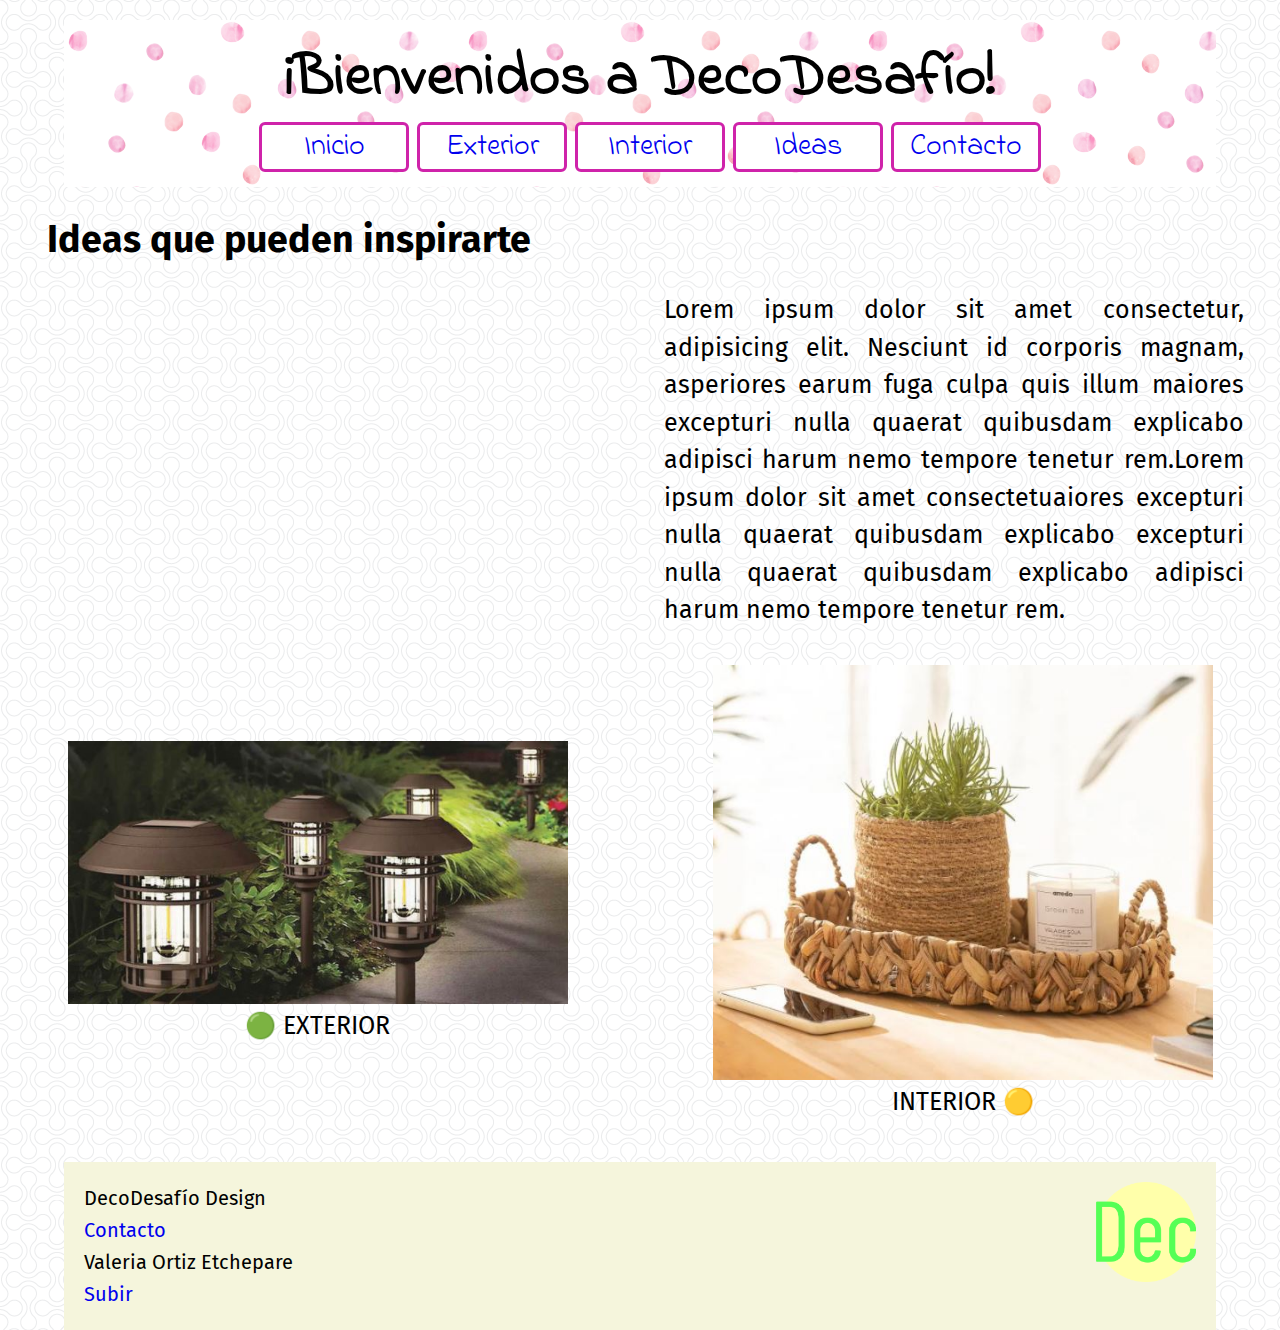
==== index.html @ bdd12ce6 "Primera versión" ====
<!DOCTYPE html>
<html lang="en">
<head>
    <meta charset="UTF-8">
    <meta http-equiv="X-UA-Compatible" content="IE=edge">
    <meta name="viewport" content="width=device-width, initial-scale=1.0">
    <!--logo de la pag-->
    <link rel="shortcut icon" href="./Media/Logo/favicon.ico">
    <!--FUENTE ELEGIDA PARA HEADER-->
    <link rel="preconnect" href="https://fonts.googleapis.com">
    <link rel="preconnect" href="https://fonts.gstatic.com" crossorigin>
    <link href="https://fonts.googleapis.com/css2?family=Indie+Flower&display=swap" rel="stylesheet">
    
    <!--FUENTE ELEGIDA PARA EL RESTO DE LA WEB-->
    <link rel="preconnect" href="https://fonts.googleapis.com">
    <link rel="preconnect" href="https://fonts.gstatic.com" crossorigin>
    <link href="https://fonts.googleapis.com/css2?family=Fira+Sans:wght@200&display=swap" rel="stylesheet">

    <!--ESTILO CSS-->
    <link rel="stylesheet" href="estilo.css">
    <title>DecoDesafio </title>
</head>
<body class="contenedor">
    <header class="barraArriba">        
        <h1 id="subir1">¡Bienvenidos a DecoDesafío!</h1>
        <nav>              
            <ul class="menu">
                <li><a href="./index.html">Inicio</a></li>
                <li><a href="./2exterior.html">Exterior</a>
                    <ul>
                        <li>Patio</li>
                        <li>Balcón</li>
                        <li>Jardín</li>
                    </ul>                
                </li>
                <li><a href="./3interior.html">Interior</a></li>
                <li><a href="./4ideas.html">Ideas</a></li>
                <li><a href="./5contacto.html">Contacto</a></li>
            </ul>
        </nav>
    </header>

    <main class="espacioMain">        
        <h2>Ideas que pueden inspirarte</h2>

        <section class="intro"> 
        <!---Pequeña intro con ideas-->                    
            <div>
                <iframe width="560" height="315" src="https://www.youtube.com/embed/snFokQORm20" title="YouTube video player" frameborder="0" allow="accelerometer; autoplay; clipboard-write; encrypted-media; gyroscope; picture-in-picture" allowfullscreen></iframe>
            </div>
            <div>
                <p>Lorem ipsum dolor sit amet consectetur, adipisicing elit. Nesciunt id corporis magnam, asperiores earum fuga culpa quis illum maiores excepturi nulla quaerat quibusdam explicabo adipisci harum nemo tempore tenetur rem.Lorem ipsum dolor sit amet consectetuaiores excepturi nulla quaerat quibusdam explicabo excepturi nulla quaerat quibusdam explicabo adipisci harum nemo tempore tenetur rem.</p>
            </div>
        </section>
        
    </main>
    <!--Saqué estas dos secciones del main para poder utilizar un grid-->
    <section class="imgDeIntro imgExt">
        <a href="./2exterior.html">
            <img src="./Media/Imagen/exterior4.JPG" alt="sección exterior" >
        </a>
        <p>🟢 EXTERIOR</p>
    </section>
    
    <section class="imgDeIntro imgInt">            
        <a href="./2exterior.html">
            <img src="./Media/Imagen/interior1.JPG"         alt="sección exterior" >
        </a>
        <p> INTERIOR  🟡 </p>
    </section>
    
    
    <footer class="pie">
        <div class="pieDePagina">
            <p>DecoDesafío Design</p> 
            <a href="./5contacto.html">Contacto</a>
            <p>Valeria Ortiz Etchepare</p>
            <a href="#subir1">Subir</a>
        </div>
        <div class="pieDePagina">
            <img src="./Media/Logo/apple-touch-icon.png" alt="Logo en pie" width="100px">
        </div>
    </footer>
</body>
</html>
---- estilo.css ----
*{
    margin: 0;
    padding: 0;
    box-sizing: border-box;
}

body{
    font-family: 'Fira Sans', sans-serif;
    font-size: 25px;    
    background-image: url("./Media/Fondos/double-bubble-outline.png");

}

header{
    background-image: url("./Media/Fondos/puntitos.png");
    font-size: 15px;
    text-align: center;
    padding: 15px;
    font-family: 'Indie Flower', cursive;
}


h1{
   font-size: 60px;
}

h2, h3{
    margin:20px;
}
a{
    text-decoration: none;
}
/*--------------------------------------------*/
/*--------------------------------------------*/
/*ARMO LA GRILLA*/
.contenedor{
    height: 90vh; 
    margin: 20px auto;
    display: grid;
    gap: 10px;
    grid-template-columns:2fr 2fr;
    grid-template-rows: 1fr 2fr 2fr 1fr;
    grid-template-areas:
    "barraArriba barraArriba"
    "espacioMain espacioMain"
    "imgExt imgInt"
    "pie pie";
    justify-items: center;
    align-items: center;
}
.barraArriba{
    justify-items: center;
    align-items: center;
    grid-area:barraArriba;
    width: 90%;
}
.espacioMain{
    grid-area:espacioMain;
}

.imgExt{
    grid-area: imgExt;
}
.imgInt{
    grid-area: imgInt;
}

.pie{
    grid-area:pie ;
}
/*--------------------------------------------*/
/*PARA EXTERIOR E INTERIOR*/
.contenedor2{
    height: 90vh; 
    margin: 20px auto;
    display: grid;
    gap: 10px;
    grid-template-columns:2fr;
    grid-template-rows: 1fr 2fr 1fr;
    grid-area: 
    "barraArriba2"
    "espacioMain"
    "pie";
    justify-items: center;
    align-items: center;
}
.barraArriba2{
    justify-items: center;
    align-items: center;
    grid-area:barraArriba;
    width: 90%;
}
/*--------------------------------------------*/


.menu{
    list-style-type: none;
    width: 100%;
    text-align: center;
    font-size: 30px;
    margin-left: 10px;
    margin-right: 10px;

}
.menu li{
    display: inline-block;
    position: relative;
    text-align: center;
    border: solid 3px rgb(207, 35, 170);
    border-radius: 6px;
    background-color: white;
    width: 150px;
}
.menu li a{
    text-decoration: none;
}
.menu li:hover{
    border: dotted 5px rgb(207, 35, 170);
    font-weight: bold;
}

ul ul{
    display: none;
    position:absolute;
    font-size: 30px;
    z-index: 3;
    /*le agregué zindex porque al desplazarse el submenú, quedaba debajo del video*/
}

ul ul li{
    display: block;
    background-color: rgb(119, 74, 108);
}


ul li:hover ul{
    display: block;
}


/*Hice esta clase para colocar el video y el párrafo, uno al lado del otro - Volví a usarla en la pestaña ideas*/
.intro{
    text-align: center;
    padding: 10px;
}

.intro div{
    display: inline-block;
    position: relative;
    width: 600px;
    text-align: center;
}

.intro div p{
    text-align: justify;
    line-height: 1.5;
    margin-left: 20px;
}

/*Como quiero el mismo formato para la intro de exterior e interior, quise homogeneizar en una clase el formato.*/
.imgDeIntro{
    text-align:center;  
    margin: 15px;
}

.imgDeIntro img{
    width: 500px;
}

.imgDeIntro img:hover{
    opacity: 0.8;
    width: 450px;
}


footer{
    width: 90%;
    margin: 20px;
    line-height: 1.6;
    padding: 20px;
    background-color: beige;
    display: flex;
    flex-direction: row;
    justify-content: space-between;
    /*con esto logré lo que quería: el texto pegado al borde izquierdo y la imagen al derecho*/
    align-items: stretch;
}

.pieDePagina{
    display: inline-block;
    font-size: 20px;
}



/*---PARA EXTERIOR/INTERIOR---*/
.imgExtInt{
    padding: 20px;
}
.imgExtInt div{
    display: inline-block;
    text-align: justify;
}
.imgExtInt img{
    width: 350px;
    margin: 10px;
    border-radius: 1;
}
.imgExtInt img:hover{
    border: solid 2px;
    border-color: rgb(106, 206, 86);
    width: 360px;
}

/*---PARA IDEAS---*/
.imgYParrafo{
    margin: 50px 30px 30px 30px;
}

.imgYParrafo div{
    display: inline-block;
    position: relative;
    width: 600px;
    text-align: center;
}

/*---PARA CONTACTO---*/
form{
    margin-left: 70px;
    margin-bottom: 70px;
    padding: 10px;
    line-height: 2;
}
input, textarea{
    font-size: 20px;
}

.rectangulo{
    width: 500px;
    height: 40px;
    margin: 5px;
}
.circulo{
    width: 20px;
    height: 20px;
    margin: 10px;
}
.enviar{
    width: 100px;
    height: 40px;
    margin-left: 50px;
}
table{
    margin: 30px 30px 30px 70px;
    width: 300px;
}
table tr{
    padding: 30px;
    text-align: center;
}

/*
@media only screen and (max-widht: 600px){
    .contenedor{
    }
}
*/
/*No llegué con el tiempo =(*/
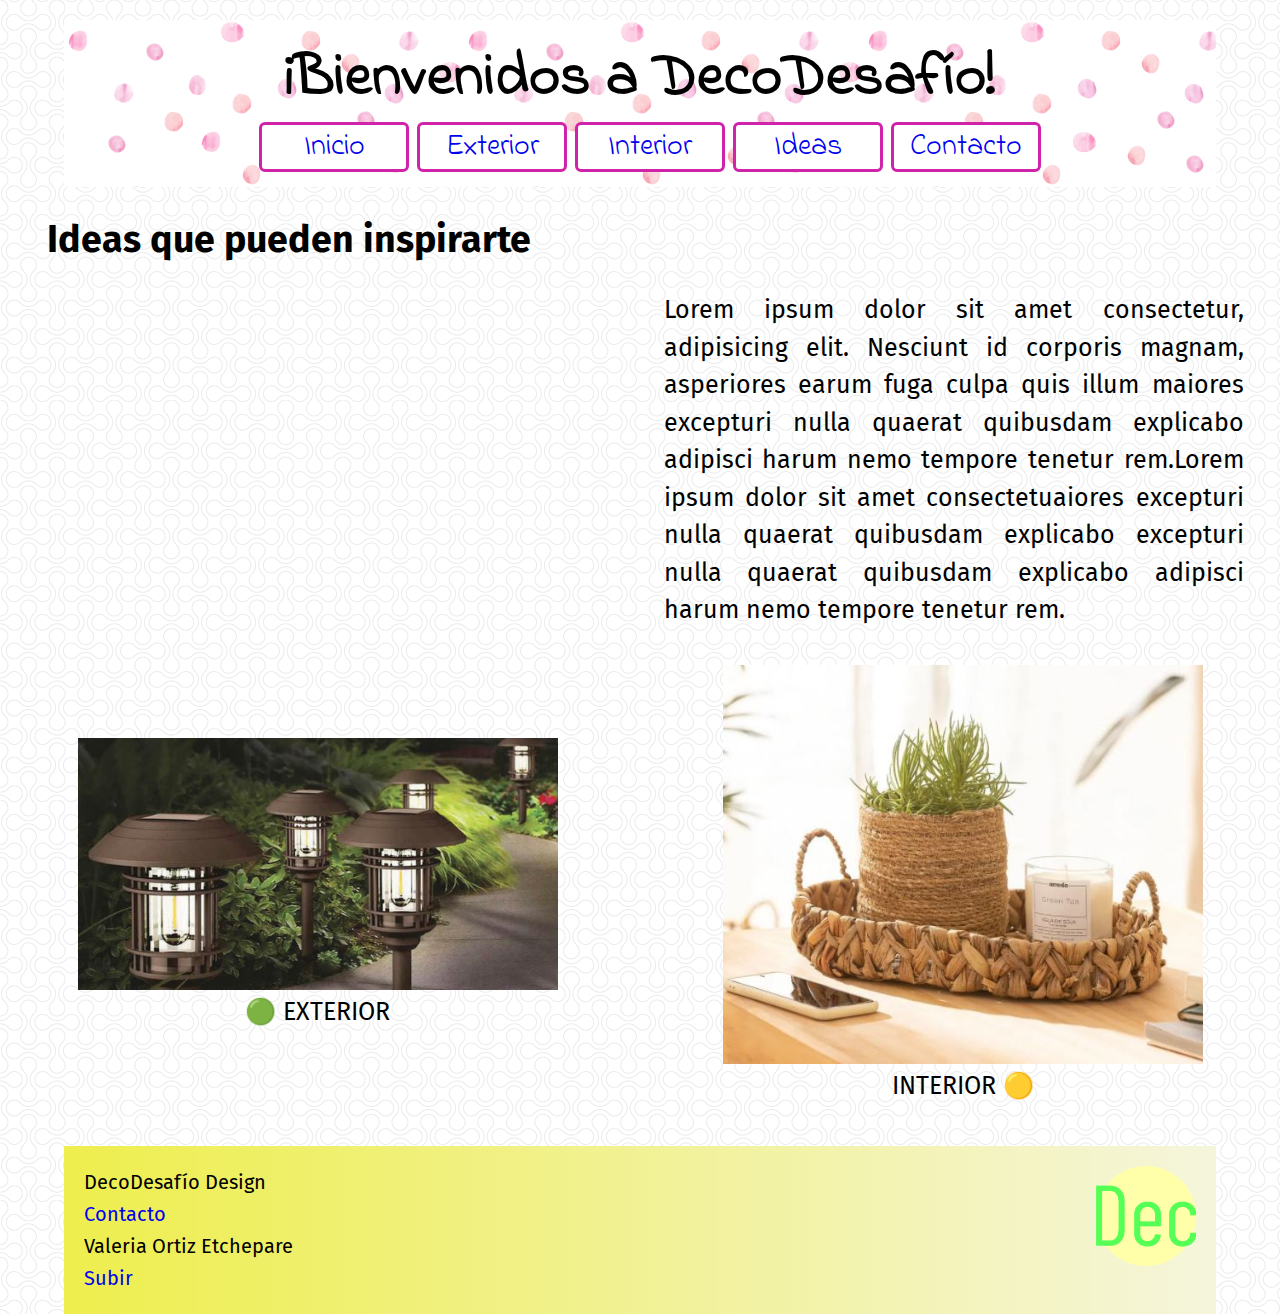
==== commit adf89bf5: "version2-animaciones y mas" ====
--- a/index.html
+++ b/index.html
@@ -16,13 +16,15 @@
     <link rel="preconnect" href="https://fonts.gstatic.com" crossorigin>
     <link href="https://fonts.googleapis.com/css2?family=Fira+Sans:wght@200&display=swap" rel="stylesheet">
 
+    <!--PARA LA ANIMACIÓN DEL ENCABEZADO-->
+    <link rel="stylesheet" href="https://cdnjs.cloudflare.com/ajax/libs/animate.css/4.1.1/animate.min.css"/>
     <!--ESTILO CSS-->
     <link rel="stylesheet" href="estilo.css">
     <title>DecoDesafio </title>
 </head>
 <body class="contenedor">
     <header class="barraArriba">        
-        <h1 id="subir1">¡Bienvenidos a DecoDesafío!</h1>
+        <h1 id="subir1" class="animate__animated animate__lightSpeedInRight">¡Bienvenidos a DecoDesafío!</h1>
         <nav>              
             <ul class="menu">
                 <li><a href="./index.html">Inicio</a></li>
--- a/estilo.css
+++ b/estilo.css
@@ -164,12 +164,14 @@
 }
 
 .imgDeIntro img{
-    width: 500px;
+    width: 480px;
+    transition: width 2s;
 }
 
 .imgDeIntro img:hover{
     opacity: 0.8;
-    width: 450px;
+    transform: rotateY(20deg);
+    width: 500px;
 }
 
 
@@ -178,7 +180,7 @@
     margin: 20px;
     line-height: 1.6;
     padding: 20px;
-    background-color: beige;
+    background-image: linear-gradient(to right, rgb(238, 238, 78), beige);
     display: flex;
     flex-direction: row;
     justify-content: space-between;
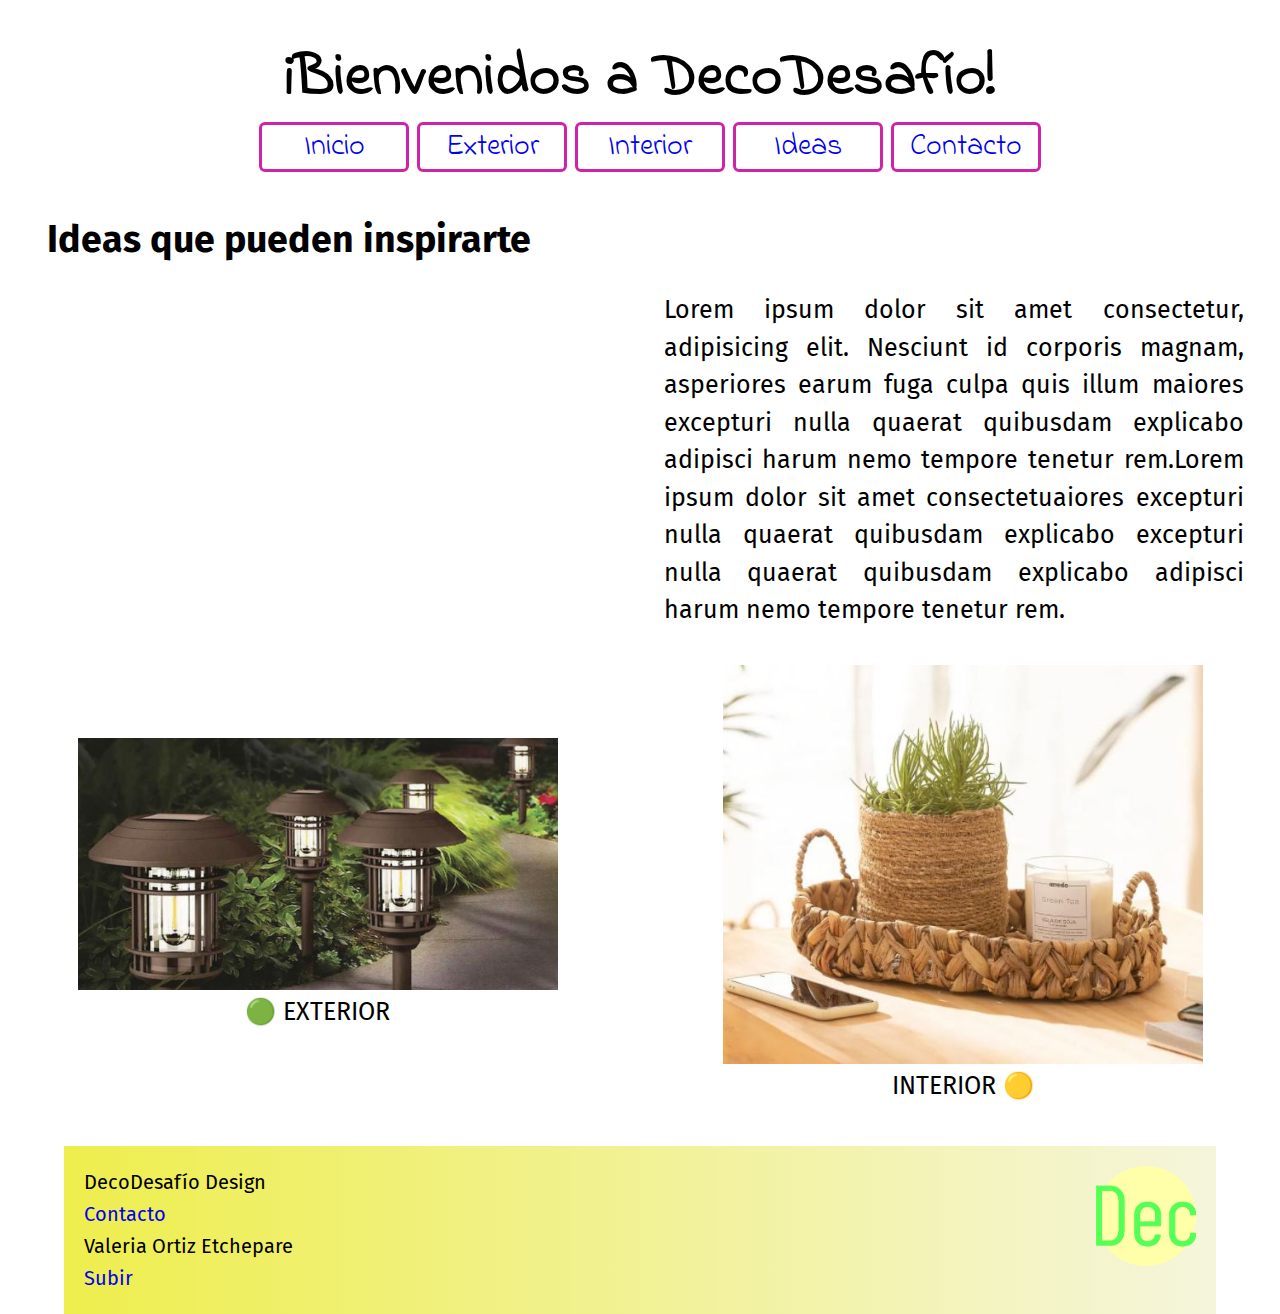
==== commit e821e3a4: "versión 3-agregando ./" ====
--- a/index.html
+++ b/index.html
@@ -19,7 +19,7 @@
     <!--PARA LA ANIMACIÓN DEL ENCABEZADO-->
     <link rel="stylesheet" href="https://cdnjs.cloudflare.com/ajax/libs/animate.css/4.1.1/animate.min.css"/>
     <!--ESTILO CSS-->
-    <link rel="stylesheet" href="estilo.css">
+    <link rel="stylesheet" href="./css/estilo.css">
     <title>DecoDesafio </title>
 </head>
 <body class="contenedor">
--- a/css/estilo.css
+++ b/css/estilo.css
@@ -0,0 +1,270 @@
+*{
+    margin: 0;
+    padding: 0;
+    box-sizing: border-box;
+}
+
+body{
+    font-family: 'Fira Sans', sans-serif;
+    font-size: 25px;    
+    background-image: url("./Media/Fondos/double-bubble-outline.png");
+
+}
+
+header{
+    background-image: url("./Media/Fondos/puntitos.png");
+    font-size: 15px;
+    text-align: center;
+    padding: 15px;
+    font-family: 'Indie Flower', cursive;
+}
+
+
+h1{
+   font-size: 60px;
+}
+
+h2, h3{
+    margin:20px;
+}
+a{
+    text-decoration: none;
+}
+/*--------------------------------------------*/
+/*--------------------------------------------*/
+/*ARMO LA GRILLA*/
+.contenedor{
+    height: 90vh; 
+    margin: 20px auto;
+    display: grid;
+    gap: 10px;
+    grid-template-columns:2fr 2fr;
+    grid-template-rows: 1fr 2fr 2fr 1fr;
+    grid-template-areas:
+    "barraArriba barraArriba"
+    "espacioMain espacioMain"
+    "imgExt imgInt"
+    "pie pie";
+    justify-items: center;
+    align-items: center;
+}
+.barraArriba{
+    justify-items: center;
+    align-items: center;
+    grid-area:barraArriba;
+    width: 90%;
+}
+.espacioMain{
+    grid-area:espacioMain;
+}
+
+.imgExt{
+    grid-area: imgExt;
+}
+.imgInt{
+    grid-area: imgInt;
+}
+
+.pie{
+    grid-area:pie ;
+}
+/*--------------------------------------------*/
+/*PARA EXTERIOR E INTERIOR*/
+.contenedor2{
+    height: 90vh; 
+    margin: 20px auto;
+    display: grid;
+    gap: 10px;
+    grid-template-columns:2fr;
+    grid-template-rows: 1fr 2fr 1fr;
+    grid-area: 
+    "barraArriba2"
+    "espacioMain"
+    "pie";
+    justify-items: center;
+    align-items: center;
+}
+.barraArriba2{
+    justify-items: center;
+    align-items: center;
+    grid-area:barraArriba;
+    width: 90%;
+}
+/*--------------------------------------------*/
+
+
+.menu{
+    list-style-type: none;
+    width: 100%;
+    text-align: center;
+    font-size: 30px;
+    margin-left: 10px;
+    margin-right: 10px;
+
+}
+.menu li{
+    display: inline-block;
+    position: relative;
+    text-align: center;
+    border: solid 3px rgb(207, 35, 170);
+    border-radius: 6px;
+    background-color: white;
+    width: 150px;
+}
+.menu li a{
+    text-decoration: none;
+}
+.menu li:hover{
+    border: dotted 5px rgb(207, 35, 170);
+    font-weight: bold;
+}
+
+ul ul{
+    display: none;
+    position:absolute;
+    font-size: 30px;
+    z-index: 3;
+    /*le agregué zindex porque al desplazarse el submenú, quedaba debajo del video*/
+}
+
+ul ul li{
+    display: block;
+    background-color: rgb(119, 74, 108);
+}
+
+
+ul li:hover ul{
+    display: block;
+}
+
+
+/*Hice esta clase para colocar el video y el párrafo, uno al lado del otro - Volví a usarla en la pestaña ideas*/
+.intro{
+    text-align: center;
+    padding: 10px;
+}
+
+.intro div{
+    display: inline-block;
+    position: relative;
+    width: 600px;
+    text-align: center;
+}
+
+.intro div p{
+    text-align: justify;
+    line-height: 1.5;
+    margin-left: 20px;
+}
+
+/*Como quiero el mismo formato para la intro de exterior e interior, quise homogeneizar en una clase el formato.*/
+.imgDeIntro{
+    text-align:center;  
+    margin: 15px;
+}
+
+.imgDeIntro img{
+    width: 480px;
+    transition: width 2s;
+}
+
+.imgDeIntro img:hover{
+    opacity: 0.8;
+    transform: rotateY(20deg);
+    width: 500px;
+}
+
+
+footer{
+    width: 90%;
+    margin: 20px;
+    line-height: 1.6;
+    padding: 20px;
+    background-image: linear-gradient(to right, rgb(238, 238, 78), beige);
+    display: flex;
+    flex-direction: row;
+    justify-content: space-between;
+    /*con esto logré lo que quería: el texto pegado al borde izquierdo y la imagen al derecho*/
+    align-items: stretch;
+}
+
+.pieDePagina{
+    display: inline-block;
+    font-size: 20px;
+}
+
+
+
+/*---PARA EXTERIOR/INTERIOR---*/
+.imgExtInt{
+    padding: 20px;
+}
+.imgExtInt div{
+    display: inline-block;
+    text-align: justify;
+}
+.imgExtInt img{
+    width: 350px;
+    margin: 10px;
+    border-radius: 1;
+}
+.imgExtInt img:hover{
+    border: solid 2px;
+    border-color: rgb(106, 206, 86);
+    width: 360px;
+}
+
+/*---PARA IDEAS---*/
+.imgYParrafo{
+    margin: 50px 30px 30px 30px;
+}
+
+.imgYParrafo div{
+    display: inline-block;
+    position: relative;
+    width: 600px;
+    text-align: center;
+}
+
+/*---PARA CONTACTO---*/
+form{
+    margin-left: 70px;
+    margin-bottom: 70px;
+    padding: 10px;
+    line-height: 2;
+}
+input, textarea{
+    font-size: 20px;
+}
+
+.rectangulo{
+    width: 500px;
+    height: 40px;
+    margin: 5px;
+}
+.circulo{
+    width: 20px;
+    height: 20px;
+    margin: 10px;
+}
+.enviar{
+    width: 100px;
+    height: 40px;
+    margin-left: 50px;
+}
+table{
+    margin: 30px 30px 30px 70px;
+    width: 300px;
+}
+table tr{
+    padding: 30px;
+    text-align: center;
+}
+
+/*
+@media only screen and (max-widht: 600px){
+    .contenedor{
+    }
+}
+*/
+/*No llegué con el tiempo =(*/